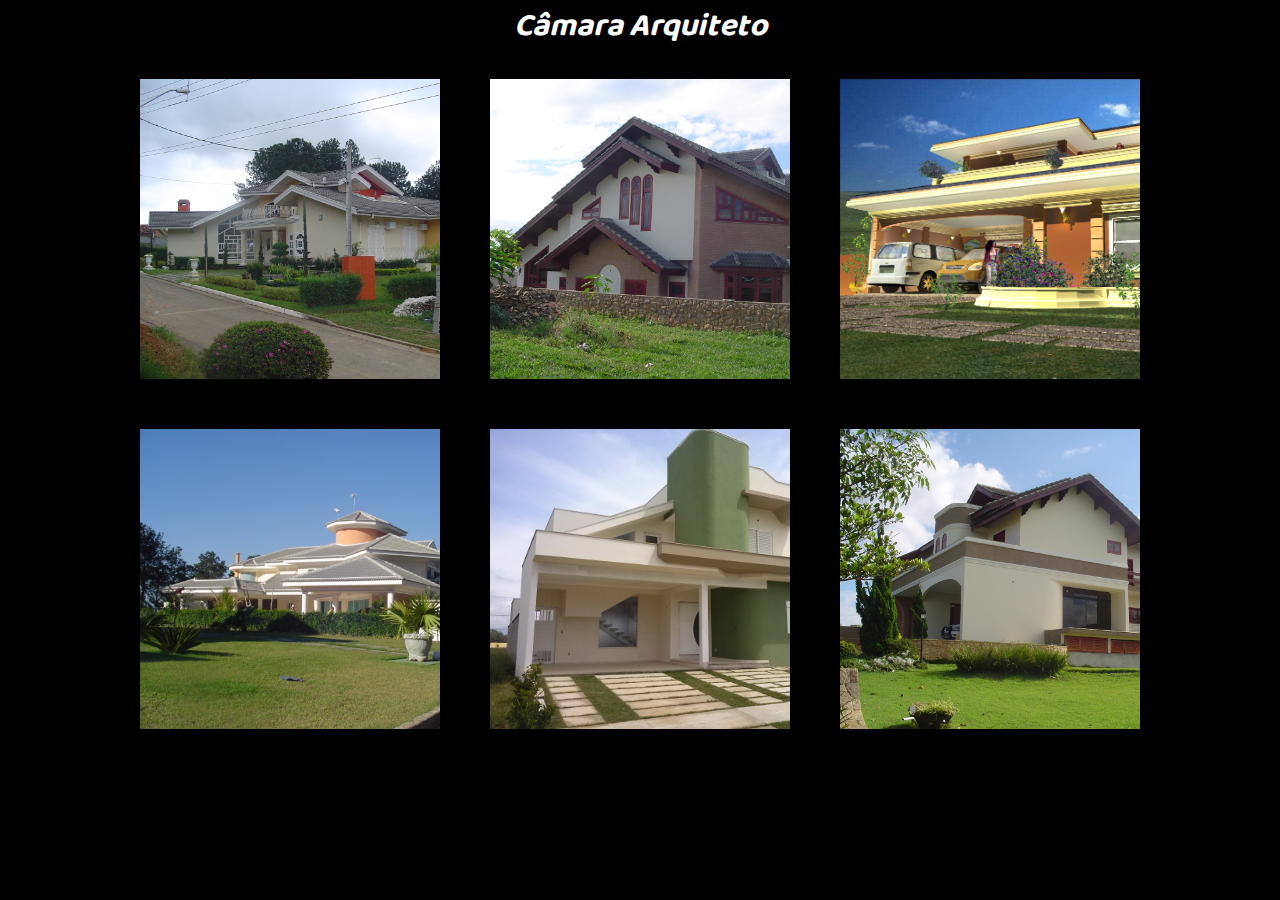
==== gallery.html @ 84f7f7fc "inicio_galeria" ====
<!DOCTYPE html>
<html lang="pt-br">
<head>
    <meta charset="UTF-8">
    <meta http-equiv="X-UA-Compatible" content="IE=edge">
    <meta name="viewport" content="width=device-width, initial-scale=1.0">
    <link rel="stylesheet" href="gallery.css">
    <title>Projetos concluídos</title>
</head>
<body>

    <div class="modal">
        <div class="modal-content">
            <img src="casa1.JPG" id="modal-img">
        </div>
        <span id="bt-close">&times;</span>
    </div>

    <div class="container1">
        <div class="header-gallery">
            <h1>Câmara Arquiteto</h1>
        </div>
        <div class="row">
            <div class="img-row">
                <img src="casa1.JPG" class="small_img">
            </div>
            <div class="img-row">
                <img src="casa12.JPG" class="small_img">
            </div>
            <div class="img-row">
                <img src="v9.jpg" class="small_img">
            </div>
        </div>

        <div class="row">
            <div class="img-row">
                <img src="siteVoImagens/888.jpg" class="small_img">
            </div>
            <div class="img-row">
                <img src="siteVoImagens/085.jpg" class="small_img">
            </div>
            <div class="img-row">
                <img src="siteVoImagens/casa10.JPG" class="small_img">
            </div>
        </div>
    </div>
</body>
    <script src="gallery.js"></script>
</html>
---- gallery.css ----
@import url('https://fonts.googleapis.com/css2?family=Baloo+Da+2:wght@400;500;600;700;800&family=Josefin+Slab:ital,wght@0,100;0,200;0,300;0,400;1,100;1,200;1,300&family=Mulish:ital,wght@0,200;0,300;0,400;0,500;1,200;1,300;1,400;1,500&display=swap');

@import url('https://cdnjs.cloudflare.com/ajax/libs/font-awesome/5.15.1/css/all.min.css');

*{
    margin: 0px;
    padding: 0px;
    background-color: black;
}

:root{
    --font-primary: "Baloo Da 2", serif;
    --font-secudary: "Josefin Slab", serif;
    --font-action: "Muli", serif;
}

h1{
    color: white;
    font-family: var(--font-primary);
    font-style: italic;
}

.header-gallery{
    display: flex;
    justify-content: center;
    flex-wrap: wrap;
}

.img-row{
    width: 300px;
    height: 300px;
    overflow: hidden;
    margin: 25px;
}

.small_img{
    height: 100%;
    cursor: pointer;
}

.row{
    display: flex;
    justify-content: center;
    flex-wrap: wrap;
}

#modal-img{
    width: 65vw;
}

.modal{
    width: 100vw;
    height: 100vh;
    background-color: rgba(0,0,0,.7); 
    position: fixed; 
    visibility: hidden;
}

.modal-content{
    display: flex;
    justify-content: center;
    align-items: center;
    height: 100vh;
}

#bt-close{
    color: white;
    background-color: black;
    position: absolute;
    top: 10px;
    right: 50px;
    padding: 5px 10px;
    font-size: 25px;
    border: solid 1px white;
    cursor: pointer;
}

.modal_active{
    visibility: visible;
}
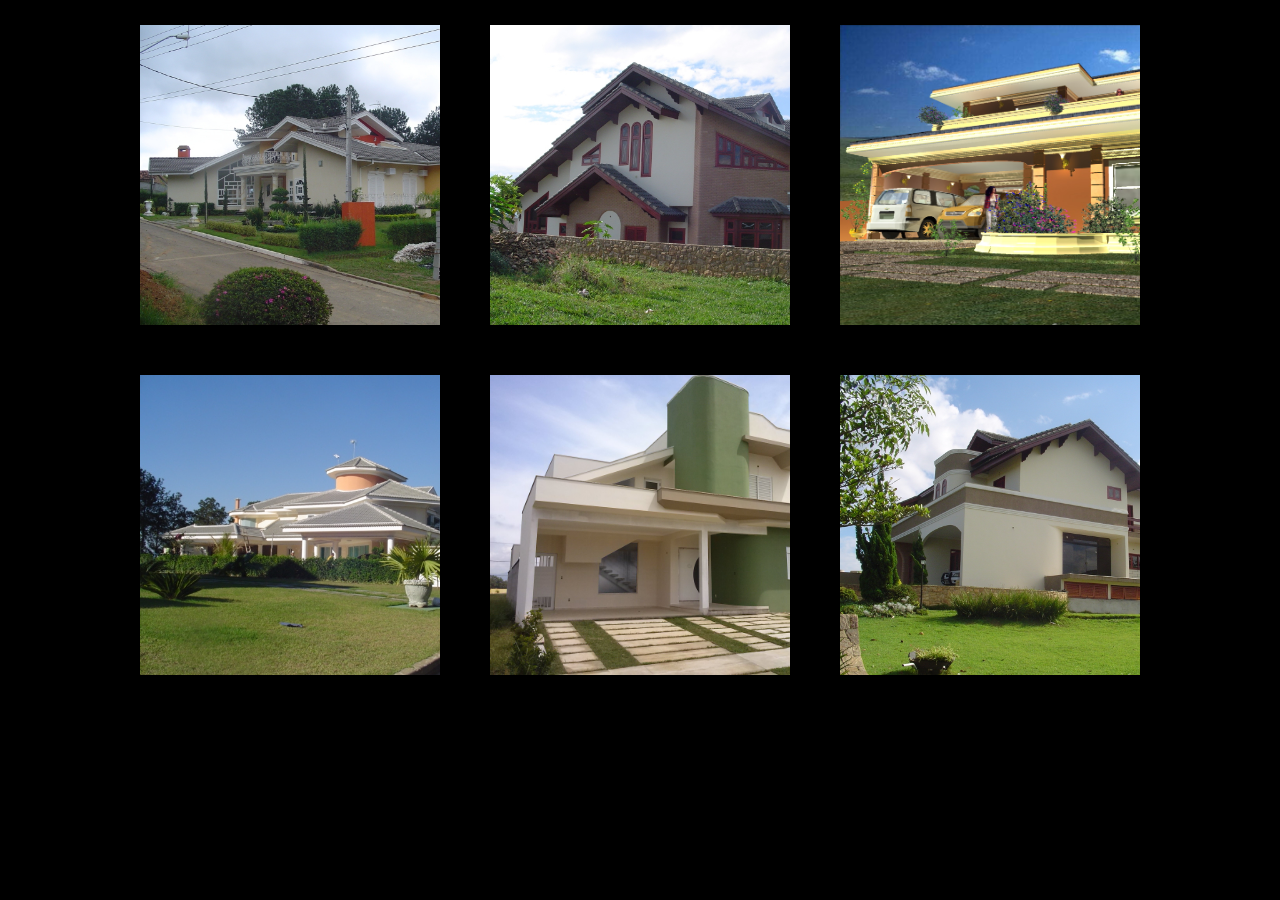
==== commit 48f28b6a: "07/05/21" ====
--- a/gallery.html
+++ b/gallery.html
@@ -10,40 +10,37 @@
 <body>
 
     <div class="modal">
-        <div class="modal-content">
-            <img src="casa1.JPG" id="modal-img">
+        <div class="modal_content">
+            <img src="casa1.JPG" id="modal_img">
         </div>
-        <span id="bt-close">&times;</span>
-    </div>
+        <span id="bt_close">&times;</span>
+    </div> 
 
     <div class="container1">
-        <div class="header-gallery">
-            <h1>Câmara Arquiteto</h1>
-        </div>
         <div class="row">
-            <div class="img-row">
+            <div class="img_row">
                 <img src="casa1.JPG" class="small_img">
             </div>
-            <div class="img-row">
+            <div class="img_row">
                 <img src="casa12.JPG" class="small_img">
             </div>
-            <div class="img-row">
+            <div class="img_row">
                 <img src="v9.jpg" class="small_img">
             </div>
         </div>
 
         <div class="row">
-            <div class="img-row">
+            <div class="img_row">
                 <img src="siteVoImagens/888.jpg" class="small_img">
             </div>
-            <div class="img-row">
+            <div class="img_row">
                 <img src="siteVoImagens/085.jpg" class="small_img">
             </div>
-            <div class="img-row">
+            <div class="img_row">
                 <img src="siteVoImagens/casa10.JPG" class="small_img">
             </div>
         </div>
     </div>
+    <script src="gallery.js"></script>
 </body>
-    <script src="gallery.js"></script>
 </html>--- a/gallery.css
+++ b/gallery.css
@@ -20,13 +20,13 @@
     font-style: italic;
 }
 
-.header-gallery{
+.header_gallery1{
     display: flex;
     justify-content: center;
     flex-wrap: wrap;
 }
 
-.img-row{
+.img_row{
     width: 300px;
     height: 300px;
     overflow: hidden;
@@ -36,6 +36,12 @@
 .small_img{
     height: 100%;
     cursor: pointer;
+    transition: all linear .4s;
+}
+
+.small_img:hover{
+    filter: blur(100%);
+    transform: scale(1.1);
 }
 
 .row{
@@ -44,7 +50,7 @@
     flex-wrap: wrap;
 }
 
-#modal-img{
+#modal_img{
     width: 65vw;
 }
 
@@ -54,16 +60,19 @@
     background-color: rgba(0,0,0,.7); 
     position: fixed; 
     visibility: hidden;
+    z-index: 1;
+    opacity: 0;
+    transition: visibility .7s, opacity .4s linear;
 }
 
-.modal-content{
+.modal_content{
     display: flex;
     justify-content: center;
     align-items: center;
     height: 100vh;
 }
 
-#bt-close{
+#bt_close{
     color: white;
     background-color: black;
     position: absolute;
@@ -73,8 +82,14 @@
     font-size: 25px;
     border: solid 1px white;
     cursor: pointer;
+    transition: all ease-out .3s;
+}
+
+#bt_close:hover{
+    background-color: blue;
 }
 
 .modal_active{
     visibility: visible;
+    opacity: 1;
 }